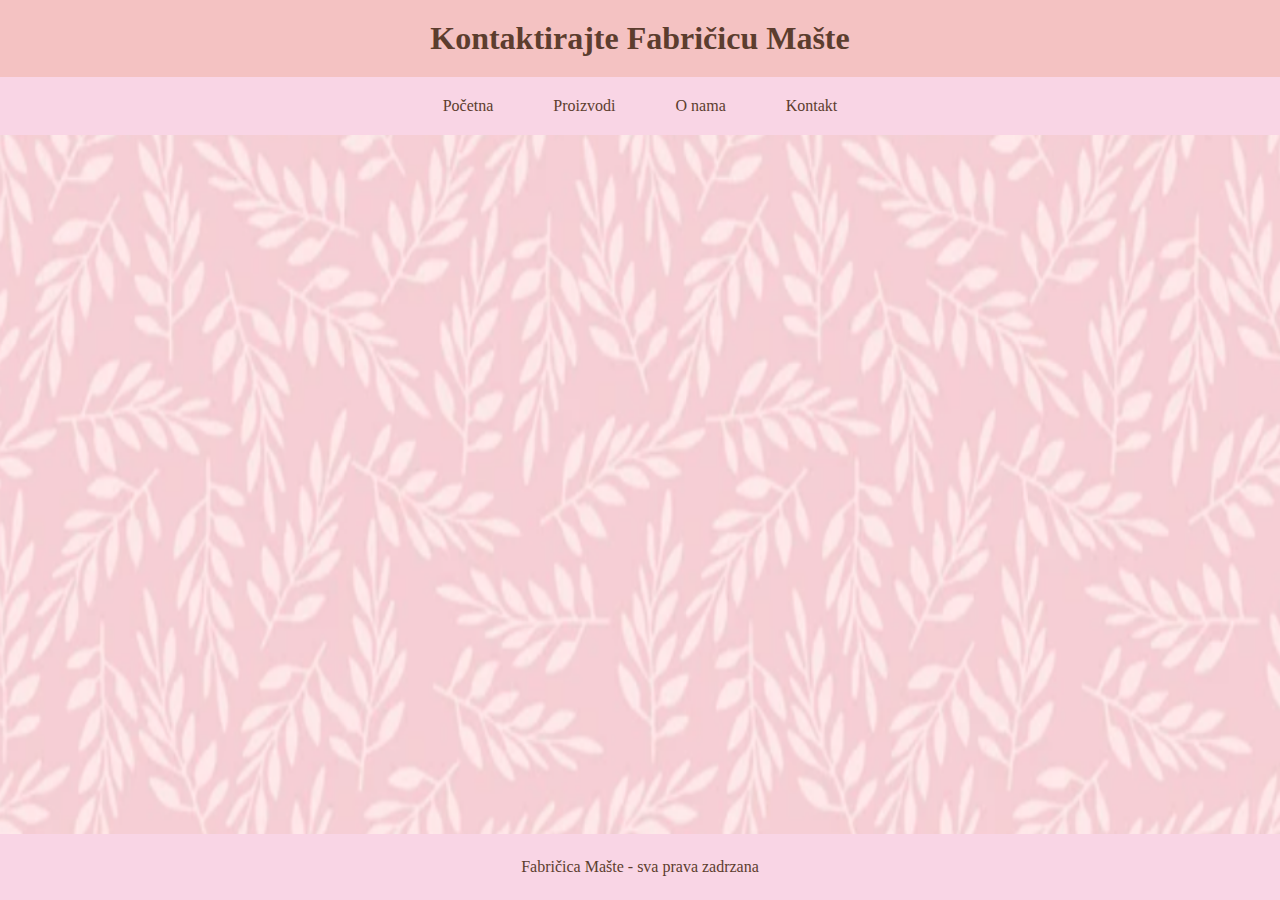
==== Kontakt.html @ 861ac6f6 "kreirane sve komponente i unet osnovni dizajn" ====
<!DOCTYPE html>
  <html lang="en">
  <head>
    <meta charset="UTF-8">
    <meta name="viewport" content="width=device-width, initial-scale=1.0">
    <title>Fabričica Mašte - Početna</title>
    <link rel="stylesheet" href="css/style.css">
  </head>
  <body>
      <img src="images/pozadina.png" alt="pozadina" class="pozadina">
  
  <header>
    <h1>Kontaktirajte Fabričicu Mašte</h1>
  </header>
  
  <nav>
    <ul>
      <li><a href="Index.html">Početna</a></li>
      <li><a href="Proizvodi.html">Proizvodi</a></li>
      <li><a href="oNama.html">O nama</a></li>
      <li><a href="Kontakt.html">Kontakt</a></li>
    </ul>
  </nav>
  
  <main>
   
  </main>
  
  <footer>
    <p>Fabričica Mašte - sva prava zadrzana</p>
  </footer>
  
  </body>
  </html>
---- css/style.css ----
body {
    font-family: South Island;
    margin: 0;
    padding: 0;
    display: flex;
    flex-direction: column;
    align-items: center;
    min-height: 100vh;
    background-color: #FAE8E0; 
}

.pozadina {
    position: fixed;
    top: 0;
    left: 0;
    width: 100%;
    height: 100%;
    z-index: -1;
    background-size: cover;
}

main {
    flex: 1;
    display: flex;
    flex-direction: column;
    align-items: center;
    padding-top: 100px; 
    padding-bottom: 100px;
    width: 100%;
}

header {
    background-color: #F4C2C2; 
    width: 100%;
    padding: 20px 0;
    text-align: center;
    color: #5C3D2E; 
    display: flex;
    justify-content: center;
    align-items: center;
    position: fixed;
    top: 0;
    z-index: 2;
}

header h1 {
    margin: 0;
}

nav {
    width: 100%;
    background-color: #F9D5E5; 
    padding: 10px 0;
    display: flex;
    justify-content: center;
    position: fixed;
    top: 60px; 
    z-index: 2;
    margin-top: 17px;
}

nav ul {
    list-style-type: none;
    padding: 0;
    margin: 0;
    display: flex;
    gap: 30px; 
    align-items: center;
}

nav ul li {
    padding: 0;
}

nav ul li a {
    color: #5C3D2E; 
    text-decoration: none;
    padding: 10px 15px;
    display: block;
}

nav ul li a:hover {
    background-color: #FADADD; 
    border-radius: 5px;
}

.content-wrapper {
    text-align: center;
    padding: 2rem;
    max-width: 800px; 
    margin: 120px auto 0; 
  }
  
  .logo {
    max-width: 100%;
    height: auto;
    margin-bottom: 1rem;
  }
  
  .company-info h2 {
    color: #5C3D2E; 
    font-size: 2rem; 
    margin-bottom: 0.5rem;
  }
  
  .company-info p {
    color: #5C3D2E;
    font-size: 1rem; 
    line-height: 1.5; 
  }
  
  @media (max-width: 600px) {
    .content-wrapper {
      margin-top: 150px; 
      padding: 1rem;
    }
  
    .company-info h2 {
      font-size: 1.5rem; 
    }
  }
  
.content-pocetna {
    padding: 20px;
    background-color: rgba(255, 255, 255, 0);
    box-shadow: 0 0 10px rgba(0, 0, 0, 0.1);
    border-radius: 5px;    display: flex;
    justify-content: center;
    align-items: center;
    gap: 2rem;
    padding: 2rem;
    margin-top: 120px; 
    margin-bottom: 60px; 
    color: #5C3D2E; 
    width: 60%;
  }
  
  .slika-pocetna {
    flex-basis: 50%;
    display: flex;
    justify-content: center;
    align-items: center;
  }
  
  .text-pocetna {
    font-family: South Island;
    width: 70%;
    flex-basis: 50%;
    display: flex;
    flex-direction: column;
    justify-content: center;
    text-align: right;
    font-size: larger;
  }

  
  .logo {
    width: 100%;
    max-width: 300px; 
    height: auto;
  }
  
  footer {
    background-color: #F9D5E5; 
    color: #5C3D2E; 
    text-align: center;
    padding: 1.5rem;
    position: fixed;
    bottom: 0;
    width: 100%;
  }
  
  footer p {
    margin: 0;
  }
  
  @media (max-width: 600px) {
    .content-pocetna {
      flex-direction: column;
      margin-top: 150px; 
    }
  
    .slika-pocetna,
    .text-pocetna {
      flex-basis: 100%;
    }
  }  

@media (max-width: 600px) {
    nav ul {
        flex-direction: column;
        gap: 10px; /
    }
}
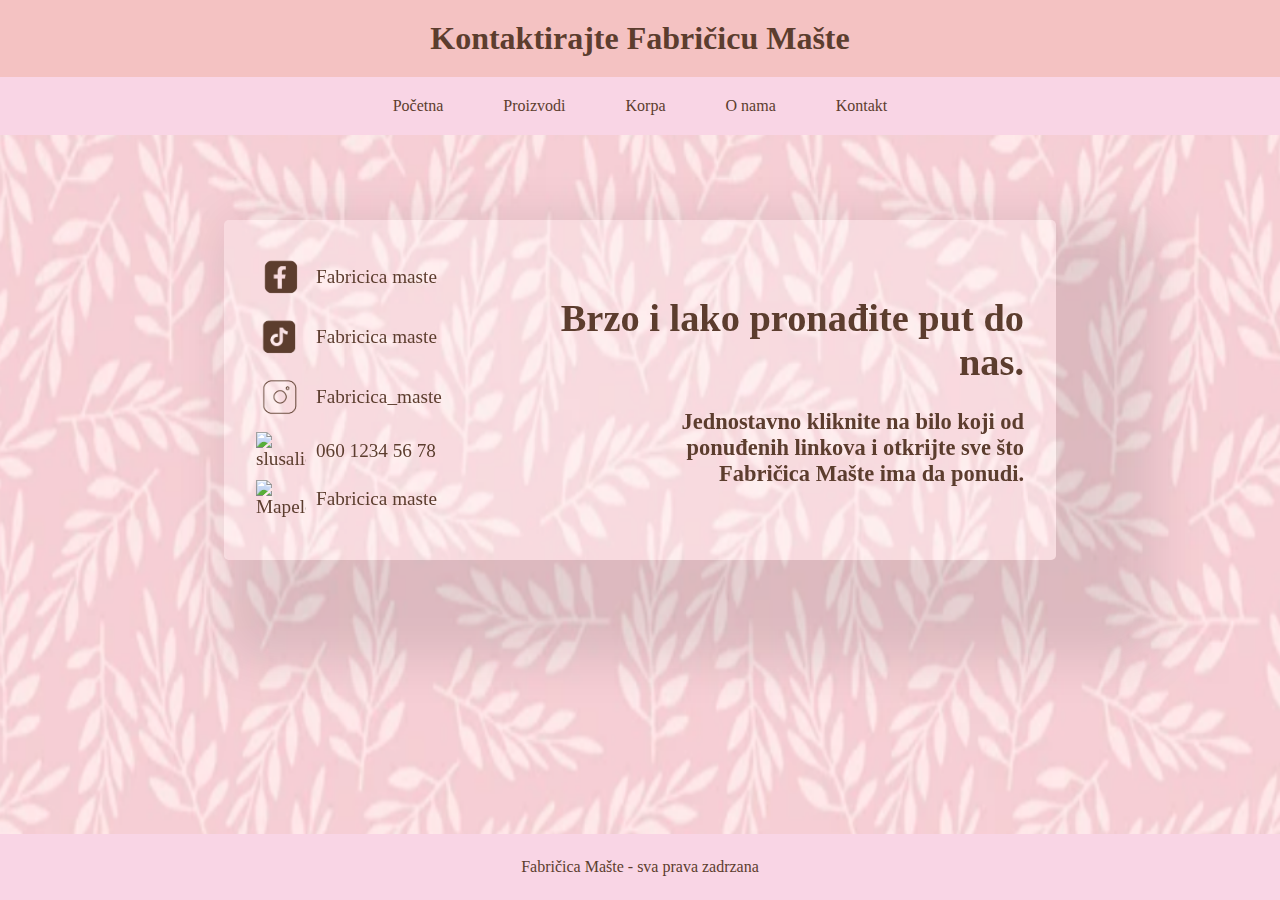
==== commit bf0de9ce: "dodata stranica za korpu, gotova stranica kontakt" ====
--- a/Kontakt.html
+++ b/Kontakt.html
@@ -3,7 +3,7 @@
   <head>
     <meta charset="UTF-8">
     <meta name="viewport" content="width=device-width, initial-scale=1.0">
-    <title>Fabričica Mašte - Početna</title>
+    <title>Fabričica Mašte - Kontakt</title>
     <link rel="stylesheet" href="css/style.css">
   </head>
   <body>
@@ -17,14 +17,44 @@
     <ul>
       <li><a href="Index.html">Početna</a></li>
       <li><a href="Proizvodi.html">Proizvodi</a></li>
+      <li><a href="Korpa.html">Korpa</a></li>
       <li><a href="oNama.html">O nama</a></li>
       <li><a href="Kontakt.html">Kontakt</a></li>
     </ul>
   </nav>
   
-  <main>
-   
-  </main>
+  <main>   
+        <div class="content-kontakt">
+          <div class="social-links">
+            <a href="https://www.facebook.com/profile.php?id=100088460330412&paipv=0&eav=AfZW7GA3iKNJOQtArvCKiUxqIDBuV6yZR74ce1u-OxULiSZhnNvGnleuXh42UGPDIek&_rdr" target="_blank">
+              <img src="images/facebookLogo.png" alt="Facebook">
+              <span>Fabricica maste</span>
+            </a>
+            <a href="https://www.tiktok.com/signup" target="_blank">
+                <img src="images/tiktokLogo.png" alt="TikTok">
+                <span>Fabricica maste</span>
+              </a>
+            <a href="https://www.instagram.com/fabricica_maste/" target="_blank">
+              <img src="images/instagramLogo.png" alt="Instagram">
+              <span>Fabricica_maste</span>
+            </a>
+            <a href="https://web.whatsapp.com/" target="_blank">
+              <img src="images/slusalicalogo.png" alt="slusalicalogo">
+              <span>060 1234 56 78</span>
+            </a>
+            <a href="https://www.google.com/maps/place/Ma%C5%A1ta/@44.7940847,20.2858613,15.96z/data=!4m6!3m5!1s0x475a6903441b2cd3:0x9bc1c2582b628499!8m2!3d44.7941852!4d20.2875665!16s%2Fg%2F11lr6y1hyg?authuser=0&hl=sr&entry=ttu" target="_blank">
+              <img src="images/mapelogo.png" alt="Mapelogo">
+              <span>Fabricica maste</span>
+            </a>
+        </div>
+            <div class="text-kontakt">
+                <p><h1>Brzo i lako pronađite put do nas.</h1> 
+                  <h3> Jednostavno kliknite na bilo koji od <br> 
+                   ponuđenih linkova i otkrijte sve što <br>
+                   Fabričica Mašte ima da ponudi.</h3></p>
+              </div>
+           
+          </main>
   
   <footer>
     <p>Fabričica Mašte - sva prava zadrzana</p>
--- a/css/style.css
+++ b/css/style.css
@@ -122,8 +122,8 @@
   
 .content-pocetna {
     padding: 20px;
-    background-color: rgba(255, 255, 255, 0);
-    box-shadow: 0 0 10px rgba(0, 0, 0, 0.1);
+    background-color: #ffffff41;
+    box-shadow: 50px 50px 50px 50px rgba(0.1, 0.1, 0.1, 0.1);
     border-radius: 5px;    display: flex;
     justify-content: center;
     align-items: center;
@@ -193,3 +193,89 @@
     }
 }
 
+.content-kontakt {
+    padding: 20px;
+    background-color: #ffffff41;
+    box-shadow: 50px 50px 50px 50px rgba(0.1, 0.1, 0.1, 0.1); 
+    border-radius: 5px;    
+    display: flex;
+    justify-content: center;
+    align-items: center;
+    gap: 2rem;
+    padding: 2rem;
+    margin-top: 120px; 
+    margin-bottom: 60px; 
+    color: #5C3D2E; 
+    width: 60%;
+  }
+
+
+  /* ... existing CSS ... */
+
+.social-links a {
+    display: flex;
+    align-items: center;
+    text-decoration: none;
+    color: #5C3D2E; /* Or any color you want for the text */
+    margin-bottom: 10px; /* Spacing between each link */
+  }
+  
+  .social-links img {
+    width: 50px; /* Or the size you prefer */
+    height: auto;
+    margin-right: 10px; /* Spacing between icon and text */
+  }
+  
+  .social-links span {
+    /* If you want to style the text next to the social media icons */
+  }
+  
+  @media (max-width: 600px) {
+    .social-links a {
+      flex-direction: column;
+      align-items: flex-start;
+    }
+  }
+  
+.content-kontakt {
+    display: flex;
+    justify-content: space-between; 
+    align-items: center;
+    padding: 2rem;
+    margin-top: 120px; 
+    margin-bottom: 60px; 
+    max-width: 1000px; 
+  }
+  
+  .social-links {
+    font-size: larger;
+    flex-basis: auto;
+  }
+  
+  .text-kontakt {
+    flex-basis: auto;
+    text-align: right; 
+    margin-left: 2rem; 
+    font-size: larger;
+  }
+  
+  footer {
+    position: relative; 
+    width: 100%;
+  }
+  
+  @media (max-width: 600px) {
+    .content-kontakt {
+      flex-direction: column;
+      align-items: flex-start; 
+    }
+  
+    .social-links,
+    .text-kontakt {
+      flex-basis: 100%; 
+      text-align: left; 
+    }
+  
+  }
+  
+  